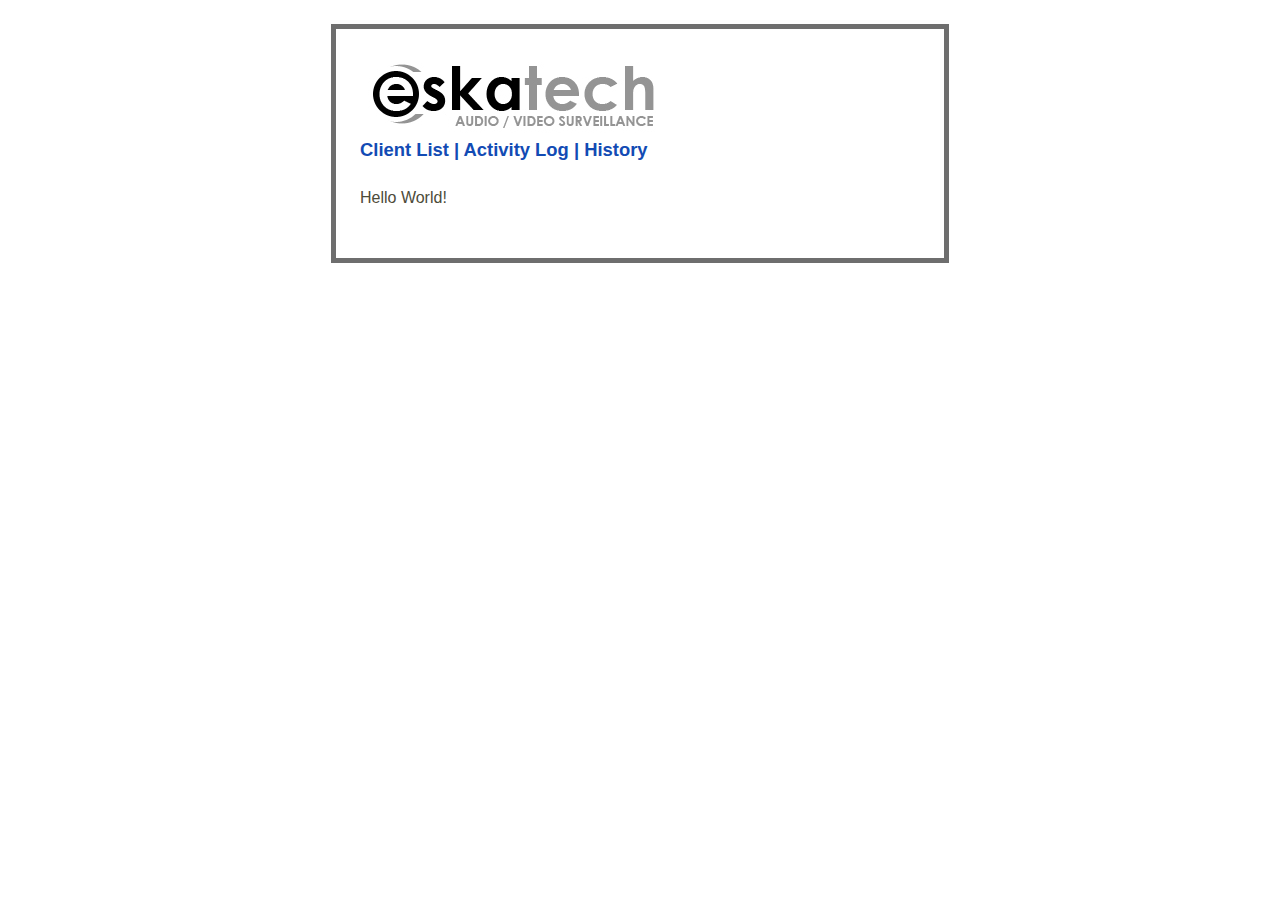
==== additem.html @ ff2ace3c "Added additem HTML doc and completed launch page. Also added images." ====
<!DOCTYPE html>
<!--
Jamal Moubarak
Project 1
VFW 1303
-->
<html>
	<!--HTML DOCUMENT HEADER -->
	<head>
    	<meta charset="UTF-8" />
    	<meta name="description" content="Eskatech Surveillance Client List" />
    	<meta name="keywords" content="Eskatech, surveillance, network, cameras, dvr, Toledo, Detroit" />
    	<meta name="robots" content="index, follow" />
    	<meta name="viewport" content="user-scalable=no, width=device-width" />
    	<meta name="viewport" content="target-densitydpi=device-dpi" />
    	<meta name="HandheldFriendly" content="True">
    	<meta name="MobileOptimized" content="320"/>
    	
    	<title>Eskatech Surveillance Client Install Log</title>
    	
    	<link href="css/styles.css" rel="stylesheet" type="text/css" />
    	<script type="text/javascript" src="js/main.js"></script>
    
    </head>
    
    <body>
    	<!--Heading Group -->
		<header>
			<img src="img/logo.jpg" width="312 height="87" title="Eskatech Logo" />
			<h2>Client List | Activity Log | History</h2>
		</header>
		<!-- Articles -->
		<article>
			<p>Hello World!</p>
		</article>
    </body>
</html>
---- css/styles.css ----
html {
    background-color: #ffffff;
}
body {
    font-family: "Lucida Grande", "Arial", sans-serif;
    margin: 1.5em auto;
    padding: 1.5em;
    background-color: white;
    color: #4D4B39;
    max-width: 35em;
    border: 5px solid #6e6e6e;
    line-height: 1.5em;
}
p {
    margin: 1.5em 0;
}
h2 {
    
    color: #124bb4;
    font-size: 115%;
    padding: 1em;
    margin: -1.5em -1em -1em -1em;
}
h1 + h2 {
    margin-top: -2em;
    padding-top: 0;
}
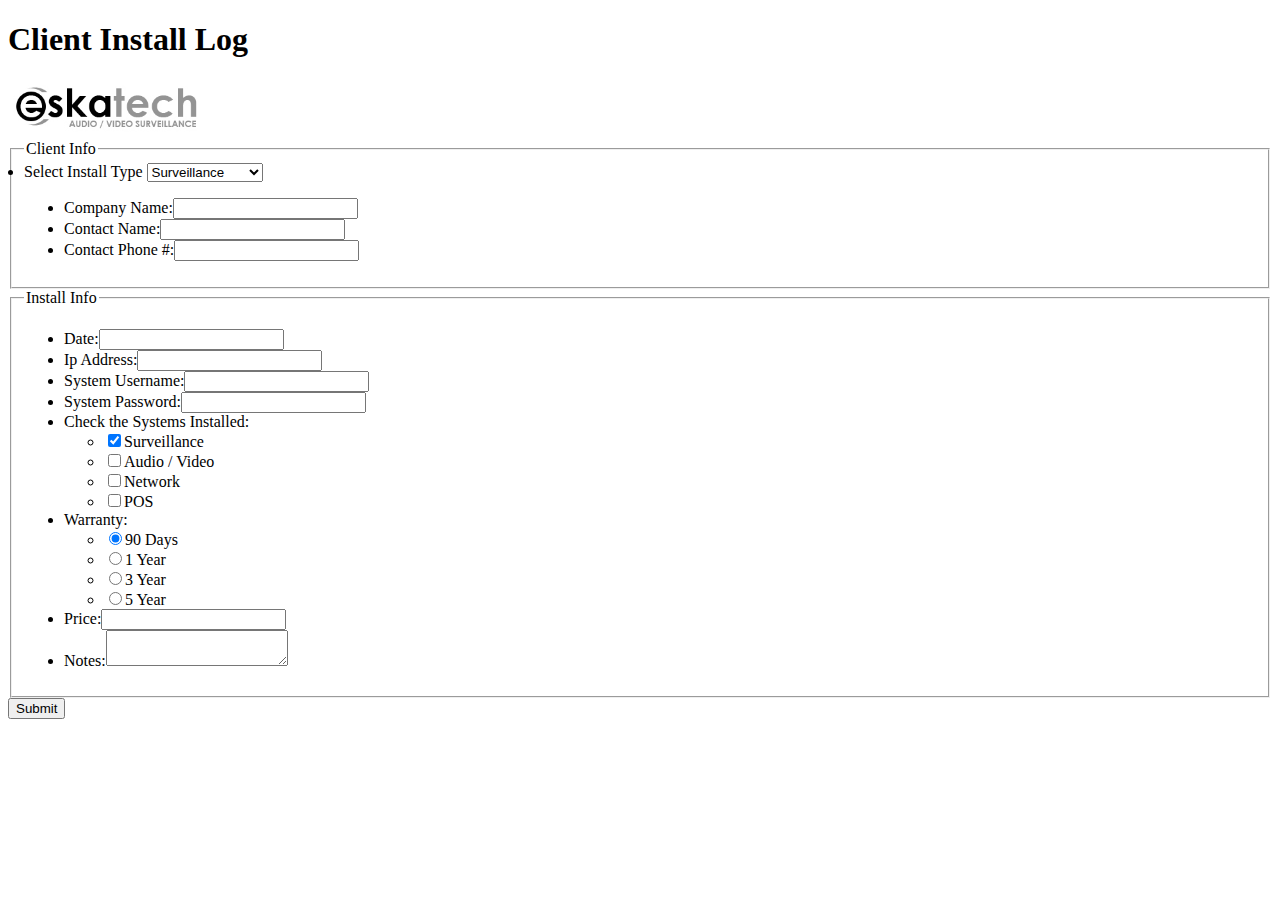
==== commit 079df93d: "Added code for my form" ====
--- a/additem.html
+++ b/additem.html
@@ -18,21 +18,63 @@
     	
     	<title>Eskatech Surveillance Client Install Log</title>
     	
-    	<link href="css/styles.css" rel="stylesheet" type="text/css" />
+<!--    <link href="css/styles.css" rel="stylesheet" type="text/css" />  -->
     	<script type="text/javascript" src="js/main.js"></script>
     
     </head>
     
     <body>
-    	<!--Heading Group -->
-		<header>
-			<img src="img/logo.jpg" width="312 height="87" title="Eskatech Logo" />
-			<h2>Client List | Activity Log | History</h2>
-		</header>
-		<!-- Articles -->
-		<article>
-			<p>Hello World!</p>
-		</article>
+		<h1>Client Install Log</h1>
+		<img src="img/logo.jpg" width="200 height="56" title="Eskatech Logo" />
+		<form action="# method="post">
+			<fieldset>
+				<legend>Client Info</legend>
+					<li>
+						<label for="install">Select Install Type</label>
+						<select id="install">
+							<optgroup label="Type of System">
+								<option value="Surveillance">Surveillance</option>
+								<option value="AudioVideo">Audio / Video</option>
+								<option value="Network">Network</option>
+								<option value="POS">POS</option>
+							</optgroup>
+						</select>
+					</li>
+				<ul>
+					<li><label for="compname">Company Name:</label><input type="text" id="compname" /></li>
+					<li><label for="contname">Contact Name:</label><input type="text" id="contname" /></li>
+					<li><label for="contphone">Contact Phone #:</label><input type="text" id="contphone" /></li>
+				</ul>
+			</fieldset>
+			<fieldset>
+				<legend>Install Info</legend>
+				<ul>
+					<li><label for="date">Date:</label><input type="text" id="date" /></li>
+					<li><label for="ipaddress">Ip Address:</label><input type="text" id="ipaddress" /></li>
+					<li><label for="sysuser">System Username:</label><input type="text" id="sysuser" /></li>
+					<li><label for="syspass">System Password:</label><input type="text" id="syspass" /></li>
+					<li>Check the Systems Installed:
+						<ul>
+							<li><input type="checkbox" checked value="Surveillance" id="surveillance" /><label for="surveillance">Surveillance</label></li>
+							<li><input type="checkbox" value="Audio / Video" id="audiovideo" /><label for="audiovideo">Audio / Video</label></li>
+							<li><input type="checkbox" value="Network" id="network" /><label for="network">Network</label></li>
+							<li><input type="checkbox" value="POS" id="pos" /><label for="pos">POS</label></li>
+						</ul>
+					</li>
+					<li>Warranty:
+						<ul>
+							<li><input type="radio" checked value="90 Days" id="90days" name="warranty" /><label for="90days">90 Days</label></li>
+							<li><input type="radio" value="1 Year" id="1year" name="warranty" /><label for="1year">1 Year</label></li>
+							<li><input type="radio" value="3 Year" id="3year" name="warranty" /><label for="3year">3 Year</label></li>
+							<li><input type="radio" value="5 Year" id="5year" name="warranty" /><label for="5year">5 Year</label></li>
+						</ul>
+					</li>
+					<li><label for="price">Price:</label><input type="text" id="price" /></li>
+					<li><label for="notes">Notes:</label><textarea id="notes"></textarea></li>
+				</ul>
+			</fieldset>
+			<input type="submit" value="Submit" />
+		</form>			
     </body>
 </html>
 
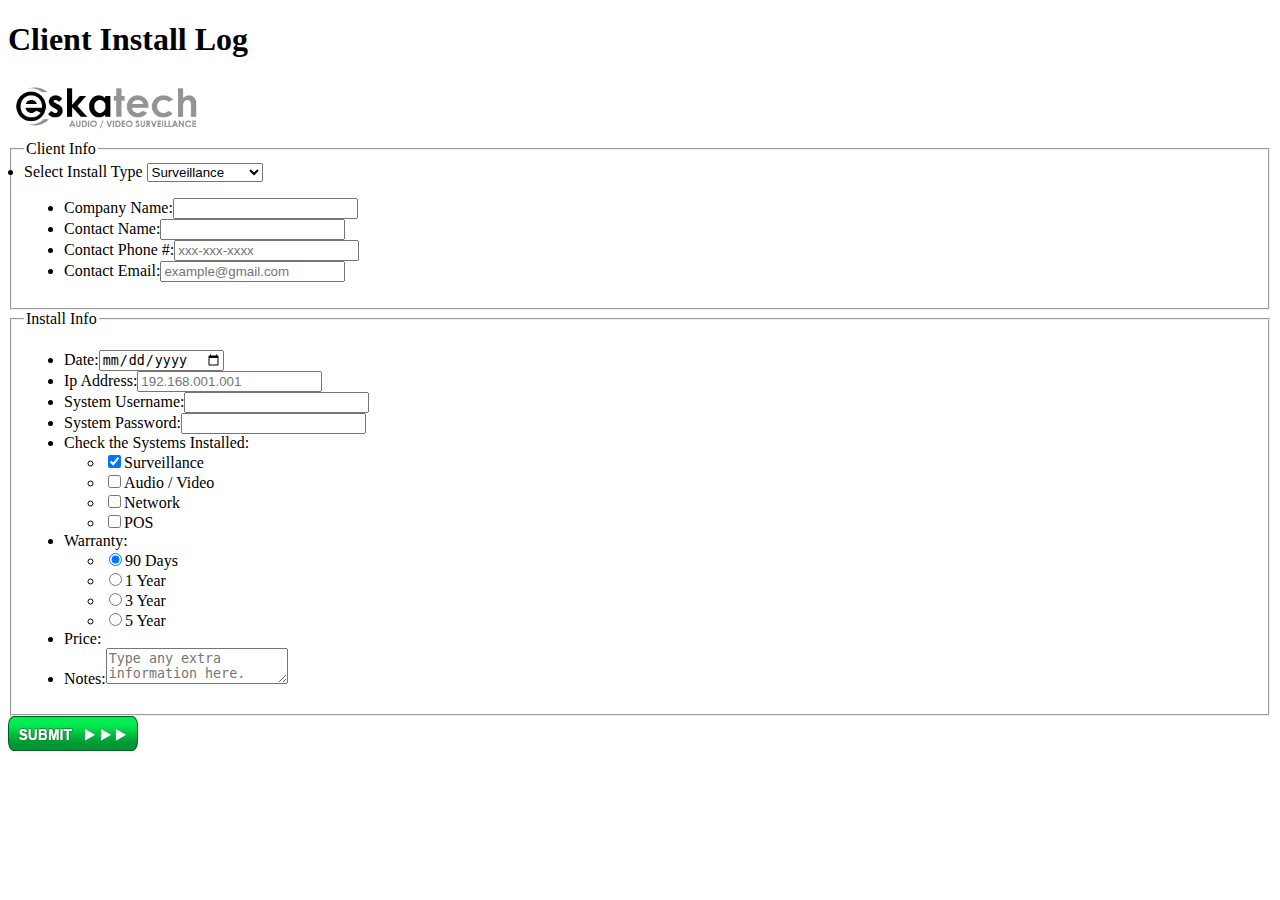
==== commit 213002b4: "Added correct links for buttons and added buttons and changed some text." ====
--- a/additem.html
+++ b/additem.html
@@ -43,14 +43,15 @@
 				<ul>
 					<li><label for="compname">Company Name:</label><input type="text" id="compname" /></li>
 					<li><label for="contname">Contact Name:</label><input type="text" id="contname" /></li>
-					<li><label for="contphone">Contact Phone #:</label><input type="text" id="contphone" /></li>
+					<li><label for="contphone">Contact Phone #:</label><input type="text" id="contphone" placeholder="xxx-xxx-xxxx" /></li>
+					<li><label for="contemail">Contact Email:</label><input type="email" id="contemail" placeholder="example@gmail.com" /></li>
 				</ul>
 			</fieldset>
 			<fieldset>
 				<legend>Install Info</legend>
 				<ul>
-					<li><label for="date">Date:</label><input type="text" id="date" /></li>
-					<li><label for="ipaddress">Ip Address:</label><input type="text" id="ipaddress" /></li>
+					<li><label for="date">Date:</label><input type="date" id="date" placeholder="xx/xx/xxxx" /></li>
+					<li><label for="ipaddress">Ip Address:</label><input type="text" id="ipaddress" placeholder="192.168.001.001" /></li>
 					<li><label for="sysuser">System Username:</label><input type="text" id="sysuser" /></li>
 					<li><label for="syspass">System Password:</label><input type="text" id="syspass" /></li>
 					<li>Check the Systems Installed:
@@ -69,11 +70,11 @@
 							<li><input type="radio" value="5 Year" id="5year" name="warranty" /><label for="5year">5 Year</label></li>
 						</ul>
 					</li>
-					<li><label for="price">Price:</label><input type="text" id="price" /></li>
-					<li><label for="notes">Notes:</label><textarea id="notes"></textarea></li>
+					<li><label for="price">Price:</label><input type="hidden" id="price" /></li>
+					<li><label for="notes">Notes:</label><textarea id="notes" placeholder="Type any extra information here."></textarea></li>
 				</ul>
 			</fieldset>
-			<input type="submit" value="Submit" />
+			<INPUT TYPE="image" SRC="img/submitButton.jpg" width="130 height="35" BORDER="0" ALT="Submit Form">
 		</form>			
     </body>
 </html>
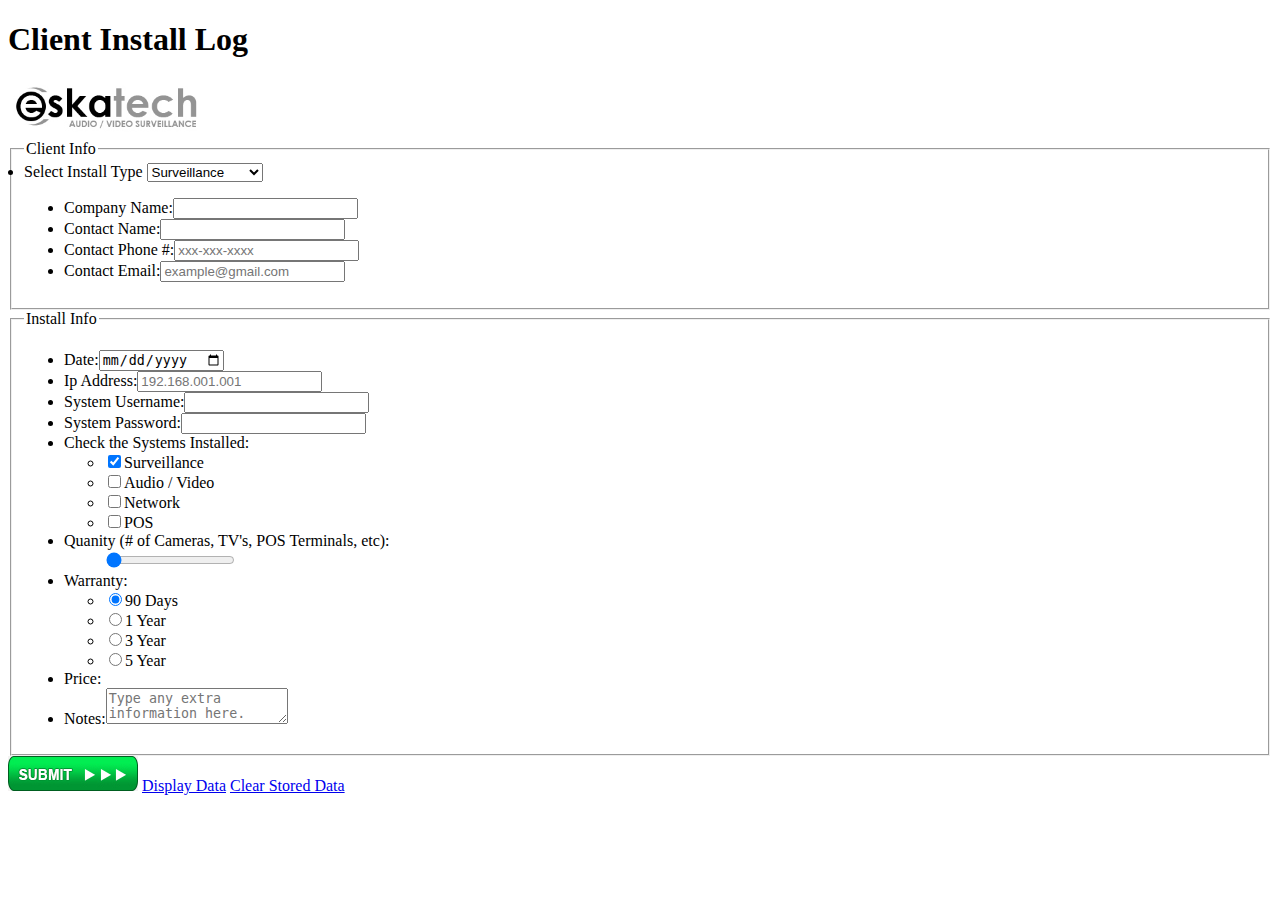
==== commit 8cc66771: "Added finishing touches to project 1" ====
--- a/additem.html
+++ b/additem.html
@@ -62,6 +62,11 @@
 							<li><input type="checkbox" value="POS" id="pos" /><label for="pos">POS</label></li>
 						</ul>
 					</li>
+					<li>Quanity (# of Cameras, TV's, POS Terminals, etc):
+						<ul>
+							<input type="range" min="1" max="32" value="1" step="2" />
+						</ul>
+					</li>
 					<li>Warranty:
 						<ul>
 							<li><input type="radio" checked value="90 Days" id="90days" name="warranty" /><label for="90days">90 Days</label></li>
@@ -75,6 +80,8 @@
 				</ul>
 			</fieldset>
 			<INPUT TYPE="image" SRC="img/submitButton.jpg" width="130 height="35" BORDER="0" ALT="Submit Form">
+			<a href="url">Display Data</a>
+			<a href="url">Clear Stored Data</a>
 		</form>			
     </body>
 </html>
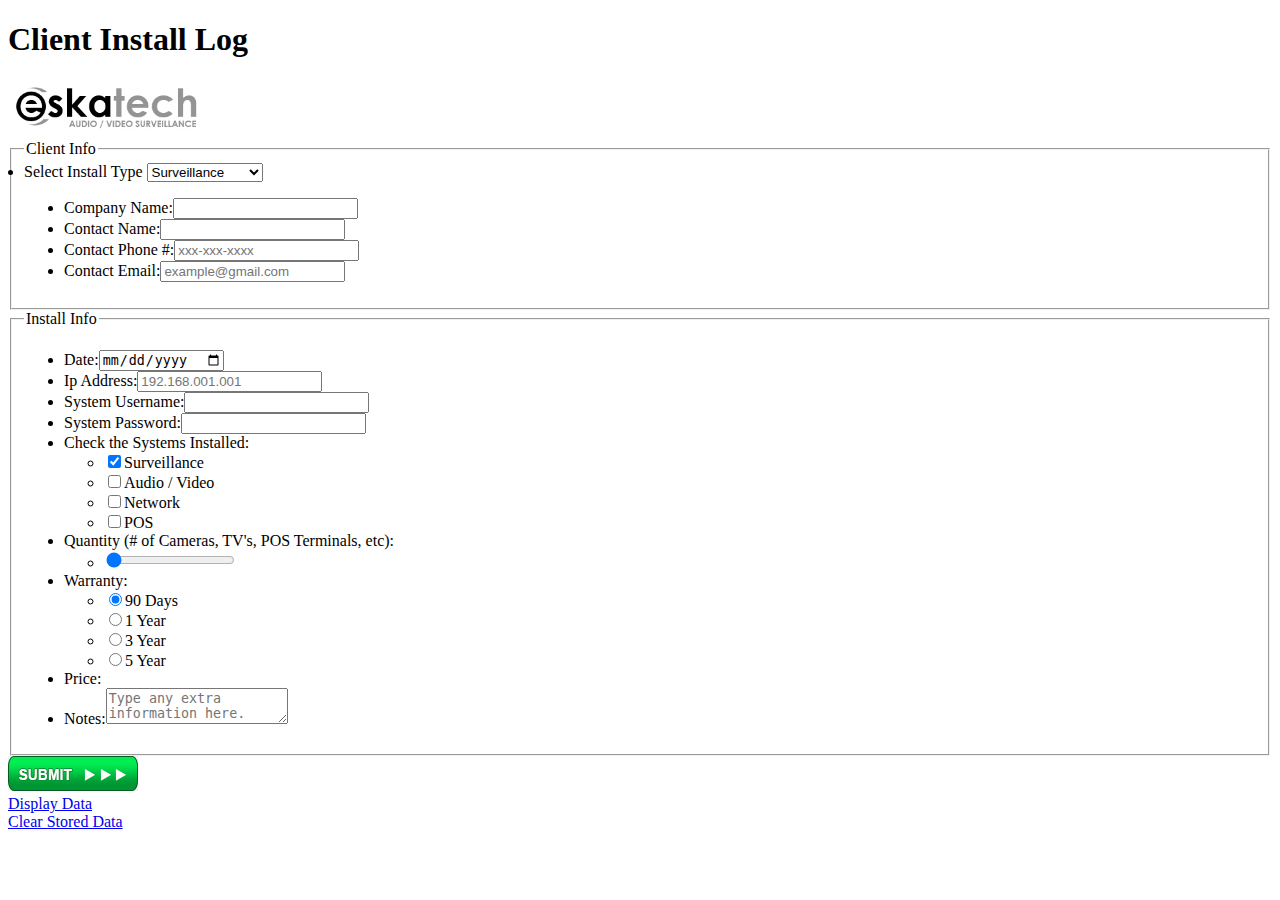
==== commit 43a7dce8: "Fixed some tags and spelling." ====
--- a/additem.html
+++ b/additem.html
@@ -62,9 +62,9 @@
 							<li><input type="checkbox" value="POS" id="pos" /><label for="pos">POS</label></li>
 						</ul>
 					</li>
-					<li>Quanity (# of Cameras, TV's, POS Terminals, etc):
+					<li>Quantity (# of Cameras, TV's, POS Terminals, etc):
 						<ul>
-							<input type="range" min="1" max="32" value="1" step="2" />
+							<li><input type="range" min="1" max="32" value="1" step="2" /></li>
 						</ul>
 					</li>
 					<li>Warranty:
@@ -79,9 +79,9 @@
 					<li><label for="notes">Notes:</label><textarea id="notes" placeholder="Type any extra information here."></textarea></li>
 				</ul>
 			</fieldset>
-			<INPUT TYPE="image" SRC="img/submitButton.jpg" width="130 height="35" BORDER="0" ALT="Submit Form">
-			<a href="url">Display Data</a>
-			<a href="url">Clear Stored Data</a>
+			<li><input type="image" src="img/submitButton.jpg" width="130 height="35" border="0" alt="Submit Form"></li>
+			<li><a href="url">Display Data</a></li>
+			<li><a href="url">Clear Stored Data</a></li>
 		</form>			
     </body>
 </html>
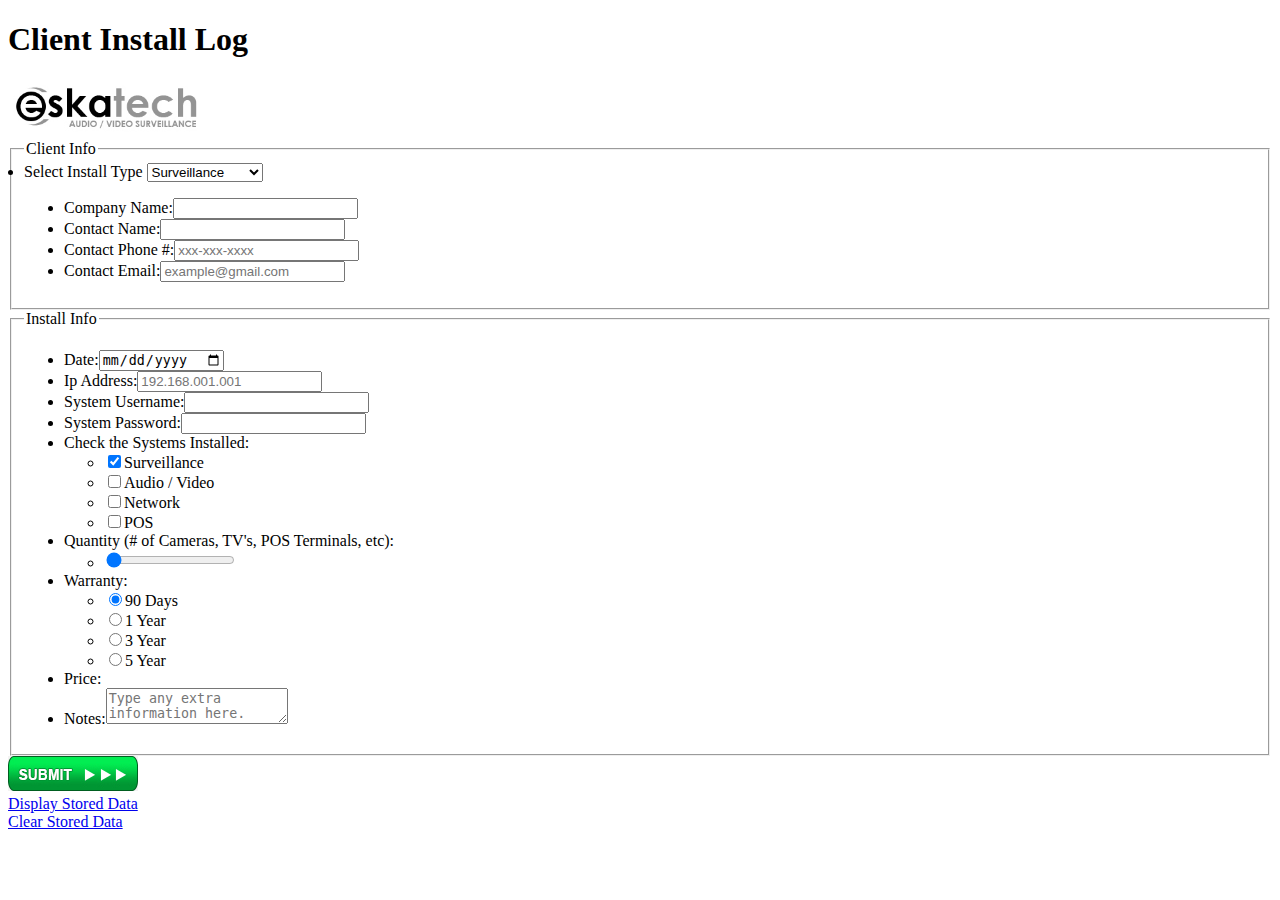
==== commit b3d20bff: "Fixed a couple errors." ====
--- a/additem.html
+++ b/additem.html
@@ -80,8 +80,8 @@
 				</ul>
 			</fieldset>
 			<li><input type="image" src="img/submitButton.jpg" width="130 height="35" border="0" alt="Submit Form"></li>
-			<li><a href="url">Display Data</a></li>
-			<li><a href="url">Clear Stored Data</a></li>
+			<li><a href="#">Display Stored Data</a></li>
+			<li><a href="#">Clear Stored Data</a></li>
 		</form>			
     </body>
 </html>
